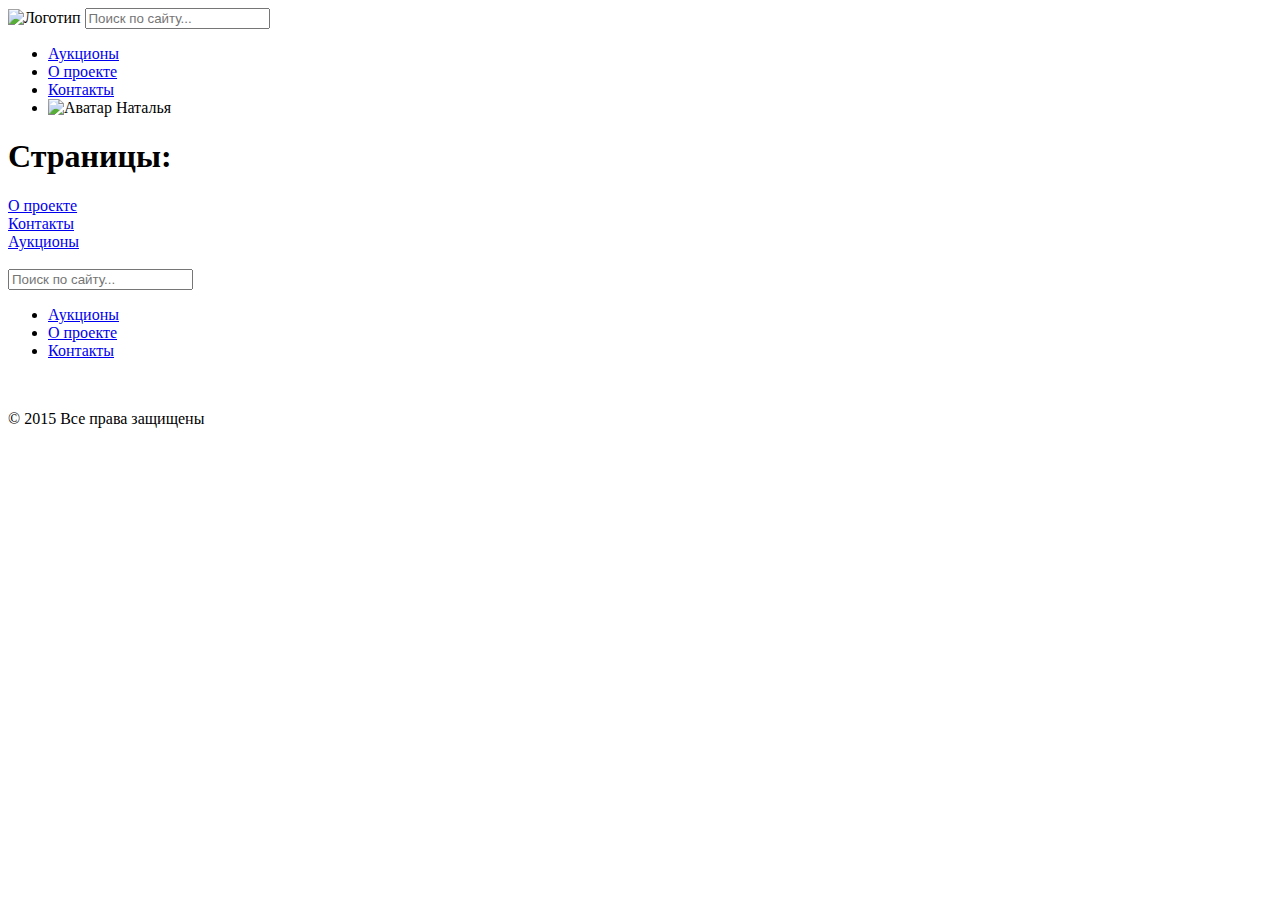
==== index.html @ 5b348383 "add pages" ====
<!DOCTYPE html>
<html lang="ru">
<head>
	<meta charset="UTF-8">
	<meta http-equiv="x-ua-compatible" content="ie=edge">
    <title>Таланты России</title>
    <meta name="description" content="">
    <meta name="viewport" content="width=device-width, initial-scale=1">
	
	<!-- <link href="https://maxcdn.bootstrapcdn.com/bootstrap/3.3.6/css/bootstrap.min.css" rel="stylesheet" integrity="sha256-7s5uDGW3AHqw6xtJmNNtr+OBRJUlgkNJEo78P4b0yRw= sha512-nNo+yCHEyn0smMxSswnf/OnX6/KwJuZTlNZBjauKhTK0c+zT+q5JOCx0UFhXQ6rJR9jg6Es8gPuD2uZcYDLqSw==" crossorigin="anonymous"> -->
	<link rel="stylesheet" href="https://rawgit.com/necolas/normalize.css/master/normalize.css">
	<link href='https://fonts.googleapis.com/css?family=Open+Sans:400,300,700,800,600&subset=latin,cyrillic' rel='stylesheet' type='text/css'>
	<link rel="stylesheet" href="style.css">
	<script src="https://code.jquery.com/jquery-1.12.0.min.js"></script>

</head>
<body>
	<div class="header">
		<nav class="navbar container">
			<img id="logo" src="img/logo.png" alt="Логотип">
			<input type="text" name="search" class="search" placeholder="Поиск по сайту...">
			<ul class="navbar-links right">
				<li><a href="#">Аукционы</a></li>
				<li><a href="#">О проекте</a></li>
				<li><a href="#">Контакты</a></li>
				<li class="user">
					<img src="img/user.png" alt="Аватар" class="avatar">
					<span class="username">Наталья</span>
				</li>
			</ul>
		</nav>
	</div>
	<div class="content container">
		<h1>Страницы:</h1>
		<style type="text/css">
			.content a {
				display: block;
			}
		</style>
		<a href="about.html">О проекте</a>
		<a href="contacts.html">Контакты</a>
		<a href="auction_group.html">Аукционы</a>
	</div>
	<div class="footer">
		<div class="section container">
			<div class="col span_2_of_10 logo">
				<img src="img/logo-f.png" alt="">
			</div>
			<div class="col span_6_of_10 footer-center">
				<input type="text" name="search" class="search left" placeholder="Поиск по сайту...">
				<ul class="navbar-links left no-padding">
				<li><a href="#">Аукционы</a></li>
				<li><a href="#">О проекте</a></li>
				<li><a href="#">Контакты</a></li>
				</ul>
			</div>
			<div class="col span_2_of_10 footer-right">
				<img src="img/soc.png" alt="">
			</div>
		</div>
		<div class="section copyright">
			<p>© 2015 Все права защищены </p>
		</div>
	</div>
</body>
</html>
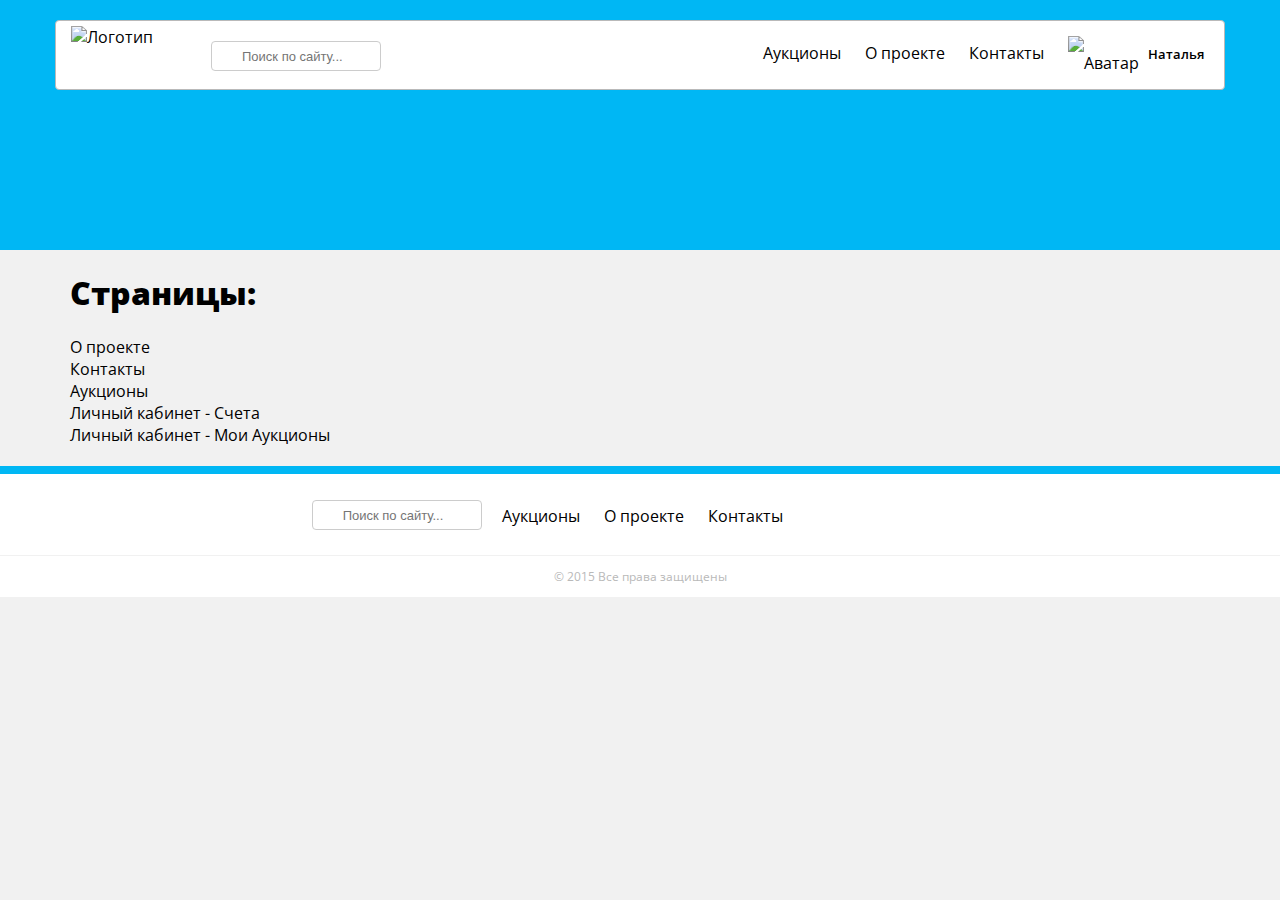
==== commit 1363a621: "Merge pull request #4 from 3rdPancake/revert-2-gh-pages" ====
--- a/index.html
+++ b/index.html
@@ -40,6 +40,8 @@
 		<a href="about.html">О проекте</a>
 		<a href="contacts.html">Контакты</a>
 		<a href="auction_group.html">Аукционы</a>
+		<a href="acc_billing.html">Личный кабинет - Счета</a>
+		<a href="acc_auct.html">Личный кабинет - Мои Аукционы</a>
 	</div>
 	<div class="footer">
 		<div class="section container">
--- a/style.css
+++ b/style.css
@@ -0,0 +1,753 @@
+html {
+  font-family: 'Open Sans', sans-serif;
+}
+body {
+  margin: 0;
+  background: #f1f1f1;
+}
+* {
+    -webkit-box-sizing: border-box;
+    -moz-box-sizing: border-box;
+    box-sizing: border-box;
+}
+ul,
+ul > li {
+  list-style-type: none;
+}
+a {
+  color:#000;
+  text-decoration: none;
+}
+.bold {
+	font-weight:bold;
+}
+.right {
+  float: right!important;
+}
+.left {
+  float: left!important;
+}
+.no-padding {
+  padding:0!important;
+}
+.no-top-margin {
+  margin-top: 0!important;
+}
+.no-bot-margin {
+  margin-bottom:0px;
+}
+/*responsive grid*/
+/*  SECTIONS  */
+.section {
+	clear: both;
+	padding: 0px;
+	margin: 0px;
+}
+
+/*  COLUMN SETUP  */
+.col {
+	display: block;
+	float:left;
+	margin: 1% 0 1% 1.6%;
+}
+.col:first-child {margin-left: 0;}
+
+/*  GROUPING  */
+.group:before,
+.group:after { content:""; display:table; }
+.group:after { clear:both;}
+.group { zoom:1; /* For IE 6/7 */ }
+/*  GRID OF TEN  */
+.span_10_of_10 {
+	width: 100%;
+}
+
+.span_9_of_10 {
+  	width: 89.84%;
+}
+
+.span_8_of_10 {
+  	width: 79.68%;
+}
+
+.span_7_of_10 {
+  	width: 69.52%;
+}
+
+.span_6_of_10 {
+  	width: 59.36%;
+}
+
+.span_5_of_10 {
+  	width: 49.2%;
+}
+
+.span_4_of_10 {
+  	width: 39.04%;
+}
+
+.span_3_of_10 {
+  	width: 28.88%;
+}
+
+.span_2_of_10 {
+  	width: 18.72%;
+}
+
+.span_1_of_10 {
+  	width: 8.56%;
+}
+
+/*  GO FULL WIDTH BELOW 480 PIXELS */
+@media only screen and (max-width: 480px) {
+	.col {  margin: 1% 0 1% 0%; }
+	
+    .span_1_of_10, .span_2_of_10, .span_3_of_10, .span_4_of_10, .span_5_of_10, .span_6_of_10, .span_7_of_10, .span_8_of_10, .span_9_of_10, .span_10_of_10 {
+	width: 100%; 
+	}
+}
+
+.container {
+  margin-right: auto;
+  margin-left: auto;
+  padding-left: 15px;
+  padding-right: 15px;
+}
+@media (min-width: 768px) {
+  .container {
+    width: 750px;
+  }
+}
+@media (min-width: 992px) {
+  .container {
+    width: 970px;
+  }
+}
+@media (min-width: 1200px) {
+  .container {
+    width: 1170px;
+  }
+}
+
+.header {
+	background: #00b7f4 url(img/header.png) top left no-repeat;
+	overflow: auto;
+	height:250px;
+	margin-bottom: 20px;
+}
+
+#logo {
+	width:100px;
+	margin-right: 40px;
+}
+
+.navbar {
+	background-color:#fff;
+	border-radius: 4px;
+	margin-top: 20px;
+	height: 70px;
+	padding-top:5px;
+	padding-bottom:5px;
+  border: 1px solid #b9b9b9;
+}
+
+.navbar > * {
+  display: inline-block;
+  float: left;
+}
+
+.navbar:after, .pager:after, .panel-body:after, .row:after{
+    clear: both;
+}
+
+.navbar-links {
+	margin-top: 0px;
+}
+
+.navbar-links > li {
+  display: inline-block;
+  margin-left: 20px;
+}
+
+.header .navbar-links > li {
+	height: 100%;
+  line-height: 55px;
+}
+
+.search {
+  background-image: url(img/search.png);
+  background-repeat: no-repeat;
+  background-position:5px 4px;
+  padding-left:30px;
+  height:30px;
+  width:170px;
+  border: 1px solid #ccc;
+  border-radius:4px;
+  float:left;
+  font-size: 13px;
+}
+
+.header .search {
+	margin-top:15px;
+}
+
+span.username {
+	margin-left:5px;
+	font-size:13px;
+	font-weight:600;
+}
+
+span.username::after {
+	margin-left:5px;
+	content: url(img/arrow.png);
+}
+
+li.user:hover {
+	cursor:pointer;
+}
+
+.footer {
+	background:#fff;
+	overflow: auto;
+	border-top: 8px solid #00b7f4;
+	margin-top: 20px;
+	clear: both;
+}
+
+.footer-center {
+  padding-top: 10px;
+  padding-left:10px;
+
+}
+
+.footer-center .search {
+	margin-top:5px;
+	
+}
+
+.footer-center .navbar-links {
+	margin-top:10px;
+}
+
+.footer-right {
+  padding-top: 13px;
+}
+
+div.copyright {
+  border-top: 1px solid #f1f1f1;
+}
+
+.copyright p{
+  color:#b9b9b9;
+  display: block;
+  text-align: center;
+  font-size: 12px;
+}
+
+img.avatar {
+  width: 40px;
+  position: relative;
+  top: 10px;
+}
+
+.uppercase {
+  text-transform: uppercase;
+}
+
+h1 {
+  font-weight: 800;
+  font-size: 24pt;
+  /* font-size: 24px; */
+}
+
+h1.center {
+  text-align: center;
+}
+
+.col.center {
+  margin-left: auto;
+  margin-right: auto;
+  float: none;
+}
+
+.col.white {
+	background:#fff;
+	border-radius: 5px;
+}
+
+h2 {
+	font-weight: 600;
+	margin: 0;
+	font-size: 18px;
+}
+
+.content .col {
+  padding: 20px;
+  overflow: hidden;
+}
+
+ol.right {
+  width:50%;
+  margin: 0;
+  position: relative;
+  font-size:12pt;
+}
+
+ol {
+  list-style-type:none;
+  counter-reset:li; /* Initiate a counter */
+}
+
+ol.right > li {
+	margin-top:20px;
+}
+
+ol.right > li:first-child {
+	margin-top:9px;
+}
+
+ol > li:before {
+  content: counter(li) ". ";
+  counter-increment: li;
+  color:#00b7f4;
+  margin-right:8px;
+  position: absolute;
+  left:1em;
+}
+
+p.semibold {
+  font-weight: 600;
+  font-size: 18px;
+}
+
+/* BREADCRUMBS */
+
+.breadcrumbs {
+  padding-left: 80px;
+  margin-top: 25px;
+}
+
+.breadcrumbs li *{
+	color: white;
+}
+
+.breadcrumbs li {
+	display:inline-block;
+	margin-right:5px;
+}
+
+.breadcrumbs li a {
+  text-decoration: underline;
+  font-size: 10pt;
+  font-weight: 400;
+
+}
+
+.tree {
+	position: relative;bottom: 2px;
+}
+
+.breadcrumbs .tree::after {
+  display: inline-block;
+  content:"-";
+  color:#fff;
+  margin-left: 6px;
+}
+
+/* CONTACTS FORM */
+
+#touch {
+	position:relative;
+	width: 55%;
+	display: inline-block;
+	float: left;
+	padding-top:3px;
+}
+
+#touch .half {
+	width: 50%;
+	display:inline-block;
+	padding: 0 10px;
+}
+
+#touch .whole {
+	width: 100%;
+	display:inline-block;
+	padding: 0 10px;
+}
+
+#touch .half input {
+	width:100%;
+	height:30px;
+  background-repeat: no-repeat;
+  background-position: 5px 4px;
+  padding-left: 10px;
+  border: 1px solid #ccc;
+  border-radius: 7px;
+  float: left;
+  font-size: 13px;
+  margin-bottom:20px;
+}
+
+#touch textarea {
+	width:100%;
+	border: 1px solid #ccc;
+  border-radius: 7px;
+  padding-left: 10px;
+  padding-top:5px;
+  font-size: 13px;
+  resize:none;
+  margin-bottom:20px;
+}
+
+#touch button {
+	background:#00b7f4;
+	border:none;
+	border-radius:5px;
+	color:#fff;
+	font-weight:600;
+	font-size:13px;
+	padding: 4px 6px;
+}
+
+
+
+#touch + .right h2 {
+	font-size:18px;
+	margin-bottom:20px;
+}
+
+label.uploadbutton input {
+    display: none;
+}
+label.uploadbutton .button {
+    height: 20px;
+    cursor: pointer;
+    color: #00b7f4;
+    font-weight: 600;
+    border-bottom: 1px dashed #00b7f4;
+    display: inline-block;
+    margin-right:20px;
+}
+label.uploadbutton .button:hover {
+    border:none;
+}
+
+label.uploadbutton:before {
+	content: url(img/attach.png);
+	position:relative;
+	top:2px;
+	margin-right:px;
+}
+
+.auction_item .image {
+	width: 320px;
+	height: 240px;
+	border-radius:5px;
+	display: inline-block;
+	margin-right: 10px;
+}
+
+.auction_item .info {
+	display: inline-block;
+	width: 510px;
+	height: 240px;
+	overflow: hidden;
+}
+
+.auction_item .info h2,
+.auction_item .right h2 {
+	line-height:0.7em;
+}
+.auction_item .info > h2 {
+	
+margin-bottom: 4px;
+}
+
+.auction_item .desc {
+	font-size:12px;
+	margin-top: 8px;
+	/* margin-bottom: 1em; */
+}
+
+.auction_item .info .user {
+	font-size:10px;
+	font-weight:600;
+}
+
+.stats {
+	padding:0;
+}
+
+.stats li {
+	display:inline-block;
+	width: 120px;
+}
+
+.stats-unit p{
+	font-size: 12px;
+	margin:0;
+}
+
+.progress-bar {
+	width:100%;
+	height: 6px;
+	background: #c6c6c6;
+	border-radius: 5px;
+	position:relative;
+	overflow: hidden;
+	margin:10px 0px;
+}
+
+.progress {
+	height:100%;
+	background: #00aeef;
+	border-radius: 10px;
+}
+
+.badges,
+.location {
+	font-size:12px;
+	font-weight:600;
+	margin-right:20px;
+}
+
+.badges::before {
+	content: url(img/price-tag.png);
+}
+
+.location::before {
+	content: url(img/map.png);
+}
+
+.badges::before,
+.location::before {
+	margin-right:3px;
+	position:relative;
+	top:1px;
+}
+
+.files-wrapper {
+	width: 22%;
+	/* position: relative; */
+	/* top: 0; */
+	/* right:0; */
+	float: right;
+	background: #e5f8fe;
+}
+
+.files {
+	position:absolute;
+	background: #e5f8fe;
+	top: 0px;
+	padding-top: 15px;
+	padding-right: 15px;
+	padding-left: 15px;
+	height: 100%;
+	width: 262px;
+}
+
+.auction_item {
+	position:relative;
+	margin-bottom:20px;
+}
+
+.files > a {
+	display: table;
+	font-size:12px;
+	margin-top: 11px;
+	border-bottom:1px solid #000;
+	line-height: 12px;
+}
+
+.files > h2 {
+	margin-bottom:20px;
+}
+
+.files > a:hover,
+.files > a:hover span {
+	border-bottom: 1px solid #E5F8FE;
+}
+
+.files .atonce::before {
+	content:url(img/attach-black.png);
+	position:relative;
+	top:2px;
+	margin-right:5px;
+}
+
+.files .atonce {
+	border:none;
+}
+
+.files .atonce span {
+	display: inline-block;
+	border-bottom:1px solid #000;
+	line-height: 12px;
+}
+
+.files .send-bid {
+	width: 232px;
+	position:absolute;
+	bottom: 10px;
+	text-align: center;
+}
+
+.files .send-bid a {
+	font-size:14px;
+	font-weight:600;
+	color:#00b7f4;
+	background:#fff;
+	padding:2px 5px;
+	border-radius:5px;
+	border: 1px solid;
+}
+
+.info .user::before {
+	content: url(img/cont.png);
+	position:relative;
+	top:2px;
+	margin-right:5px;
+	margin-left: 3px;
+}
+
+
+.user_menu ul li {
+	padding-left:20px;
+	font-size:14px;
+	font-weight:600;
+	height:30px;
+	display:table;
+	width:100%;
+}
+
+.user_menu ul li:hover {
+	
+}
+
+.user_menu ul li a {
+	display:table-cell;
+	vertical-align:middle;
+}
+
+.user_menu ul li:hover {
+	background: #e5f8fe;
+}
+
+.user_menu ul li.active,
+.user_menu ul li.active a {
+	background:#00b7f4;
+	color:#fff;
+}
+
+.user_menu .user {
+	padding-left:20px;
+}
+
+.user_menu .username::after {
+	display:none;
+}
+
+.user_menu hr {
+	border:0;
+	height:1px;
+	background:#b9b9b9;
+	margin:10px 0px;
+}
+
+.col > .col {
+	margin:0;
+	
+}
+
+.billed_item {
+	position:relative;
+}
+
+.billed_item .desc {
+	font-size:14px;	
+}
+
+.billed_item .left {
+	padding: 20px 70px 20px 20px;
+	width: 535px;
+	border-right: 1px solid #c9c9c9;
+}
+
+.billed_item .right span,
+.billed_item .right {
+	display:block;
+}
+
+.billed_item .right {
+	
+padding: 20px 20px;
+}
+
+.billed_item .price {
+	font-weight:bold;
+	font-size: 17pt;
+}
+
+.billed_item .price::after {
+	content:'Инвестировано';
+	display:block;
+	font-size:12px;
+	font-weight:600;
+	color:#00b7f4;
+}
+
+.billed_item .date,
+.auction_item .date {
+	font-size:10pt;
+	color:#9e9e9e;
+	position:absolute;
+	bottom:20px;
+}
+
+span.date::before {
+	content: url(img/date.png);
+	margin-right: 5px;
+	position:relative;
+	top:1px;
+}
+
+.auction_item .date {position: static;}
+
+.auction_item div.left {
+	width: 46%;
+}
+
+.auction_item div.right {
+	width: 54%;
+}
+
+.profile.auction_item .stats li{
+	width:100px;
+}
+
+.profile.auction_item .stats li:nth-child(2) {
+	width:80px;
+}
+
+.profile.auction_item .stats li:nth-child(3) {
+	width:70px;
+}
+
+.profile.auction_item .stats li:last-child {
+	width:90px;
+}
+
+.col.profile {
+	padding: 7px 10px;
+}
+
+.auction-status-open {
+	font-size:10pt;
+	font-weight:600;
+	color: #00B7F4;
+	margin-right: 10px;
+	position: relative;
+	bottom: 1px;
+	margin-bottom: 10px;
+}